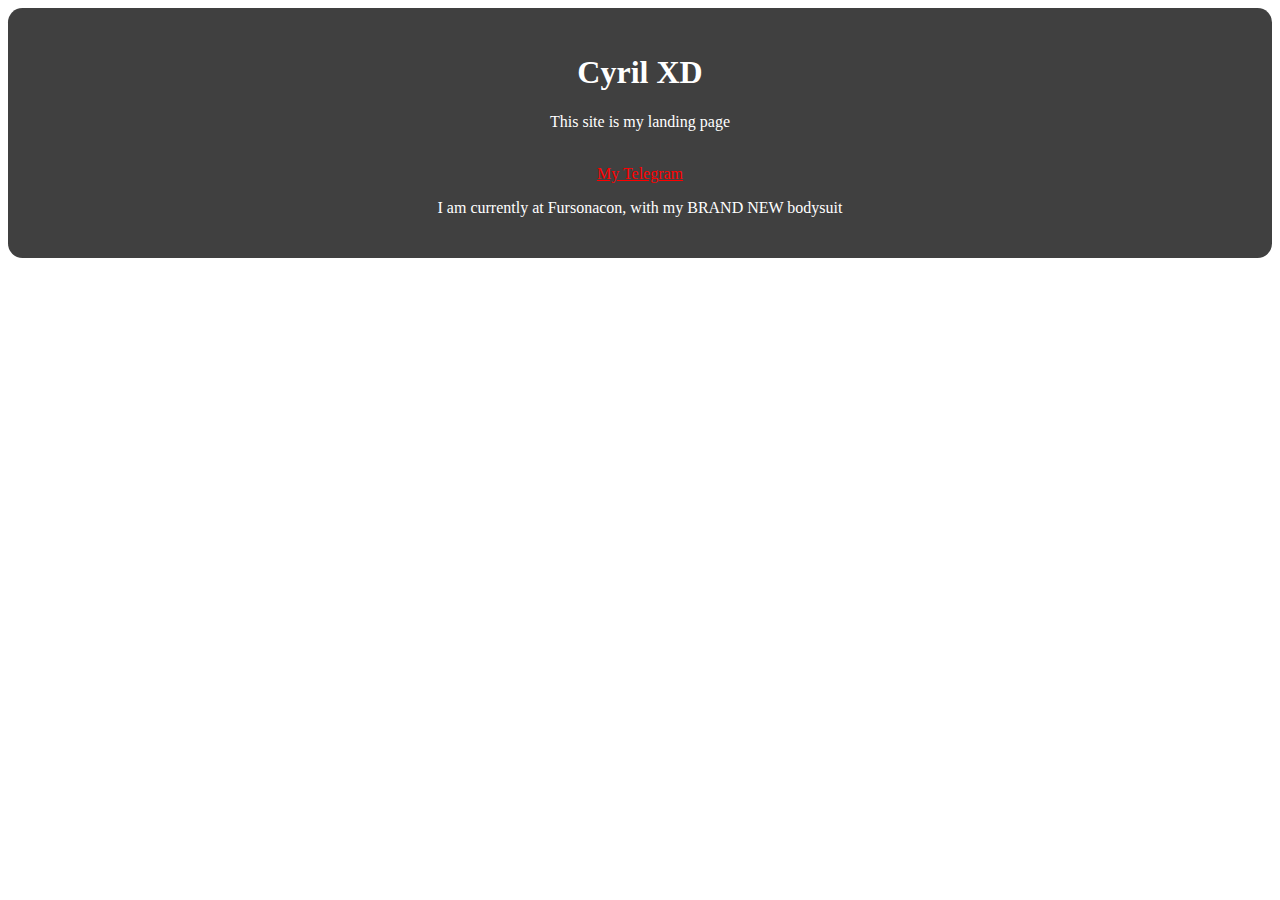
==== index.html @ a9580997 "Update index.html" ====
<!doctype html>
<head>
<title>Cyril XD, Furry</title>
<link rel="shortcut icon" type="image/png" href="CyrilTU.png">
<link rel="stylesheet" href="/default.css">
<script src="/csi.min.js"></script>
<meta name="description" content="Cyril's base landing page uwu">
<meta property="og:image" content="https://cyscookies.github.io/CyrilTU.png">
<meta name="viewport" content="width=device-width, initial-scale=1">
</head>
<body>
<div data-include="/menu.html"></div>
<style>
div.a {
	text-align: center;
}
</style>
<div class="blackbg">
	<h1 style="color:white">Cyril XD</h1>
	<p style="color:white">This site is my landing page</p>
	<br>
	<a href="https://cyril_xd.t.me" style="color:red">My Telegram</a>
	<br>
	<p style="color:white">I am currently at Fursonacon, with my BRAND NEW bodysuit</p>
</div>
</body>
---- default.css ----
.blackbg
{
	background-color: #000000bf;
	margin: unset 65vh 5vh;
	padding: 25px;
	border-radius: .9em;
	text-align: center;
}

p {
  color: #fbfbfb;
}

h1{
	color: red;
}
.wt {
   color: white;
}
body {
  background-image: url("bg.png");
       background-size:auto;
}
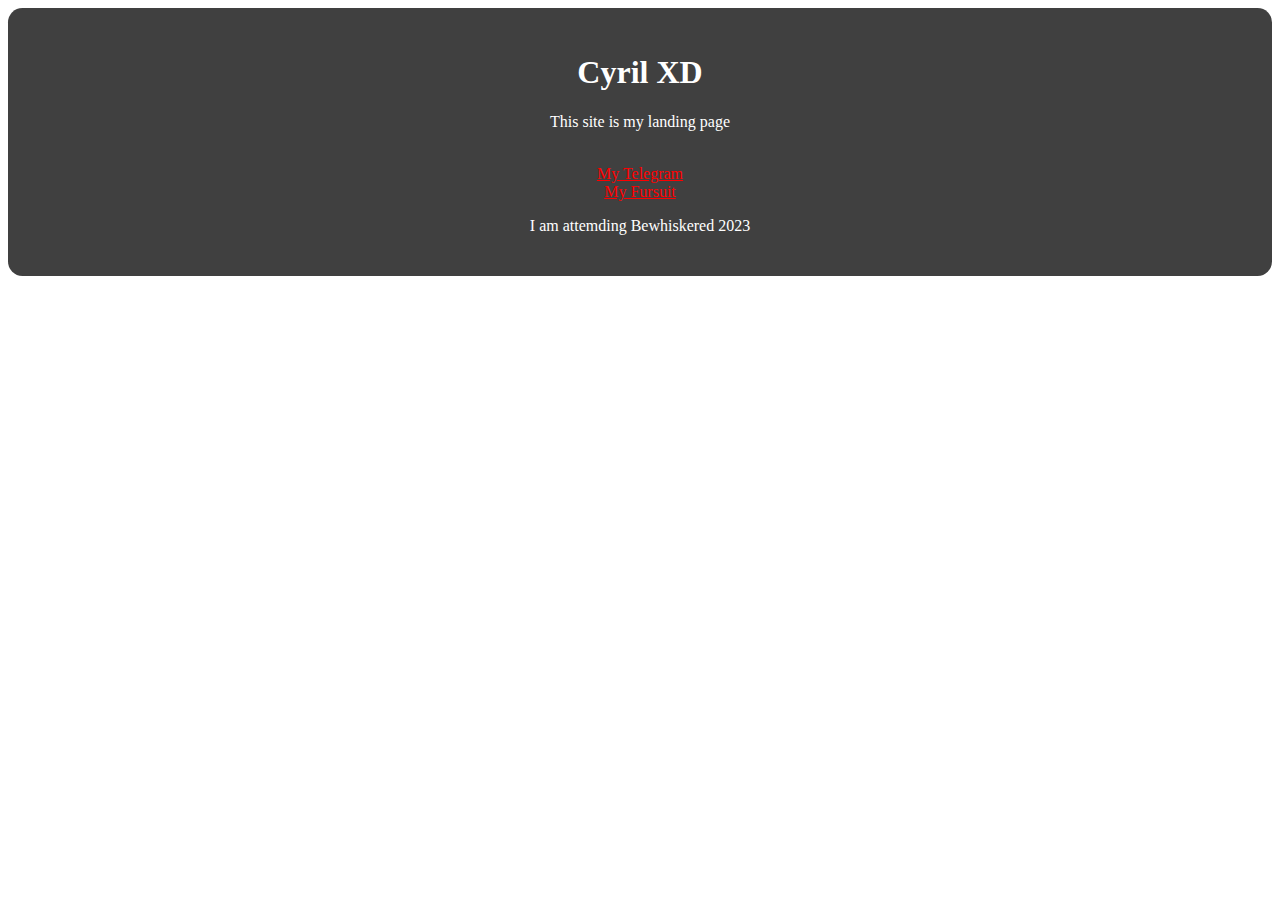
==== commit b606bfe1: "Update index.html" ====
--- a/index.html
+++ b/index.html
@@ -21,6 +21,7 @@
 	<br>
 	<a href="https://cyril_xd.t.me" style="color:red">My Telegram</a>
 	<br>
-	<p style="color:white">I am currently at Fursonacon, with my BRAND NEW bodysuit</p>
+	<a href="IMG_20230917_003726_115.jpg" style="color:red">My Fursuit</a>
+	<p style="color:white">I am attemding Bewhiskered 2023</p>
 </div>
 </body>
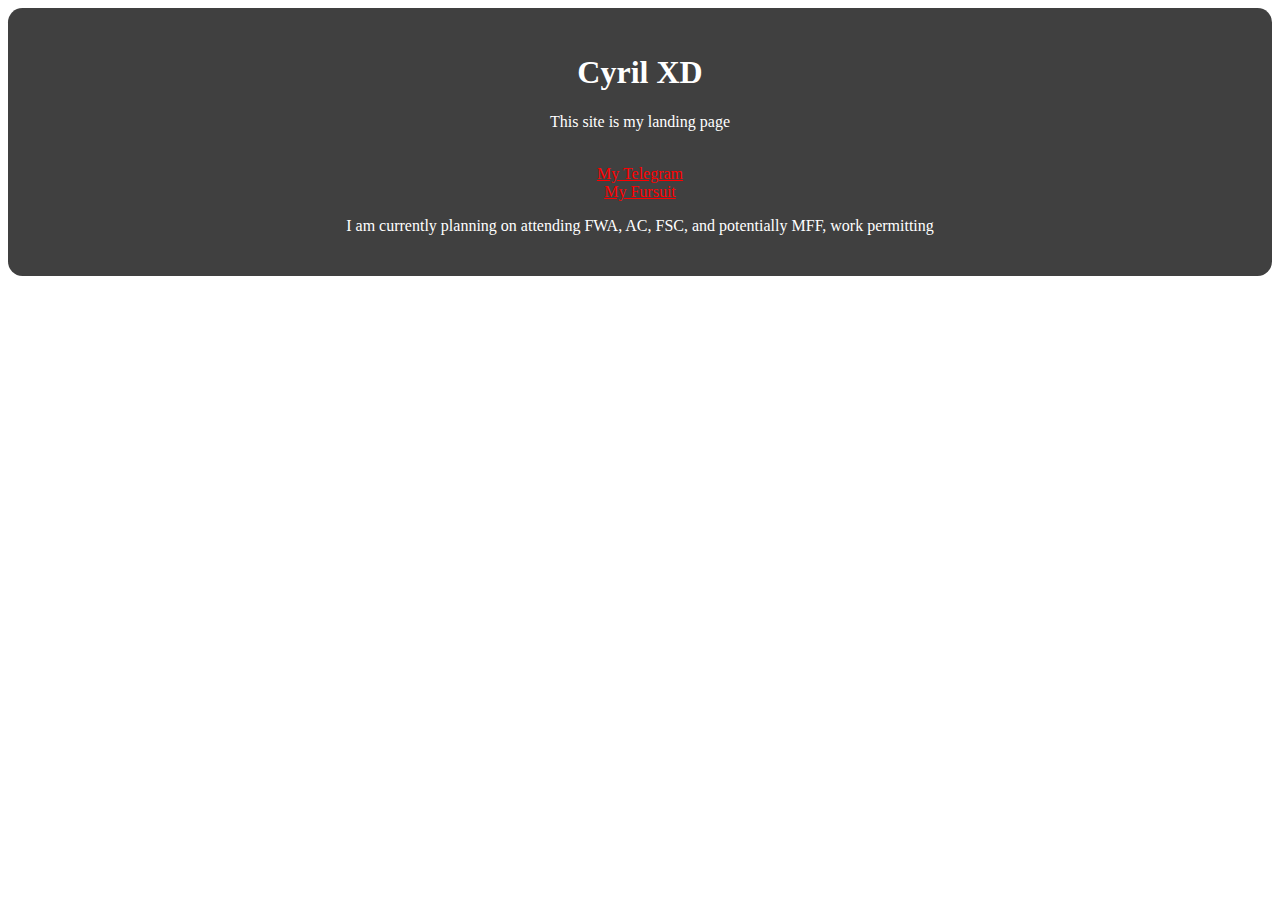
==== commit 5f4e41e6: "Update index.html" ====
--- a/index.html
+++ b/index.html
@@ -22,6 +22,6 @@
 	<a href="https://cyril_xd.t.me" style="color:red">My Telegram</a>
 	<br>
 	<a href="IMG_20230917_003726_115.jpg" style="color:red">My Fursuit</a>
-	<p style="color:white">I am attemding Bewhiskered 2023</p>
+	<p style="color:white">I am currently planning on attending FWA, AC, FSC, and potentially MFF, work permitting</p>
 </div>
 </body>
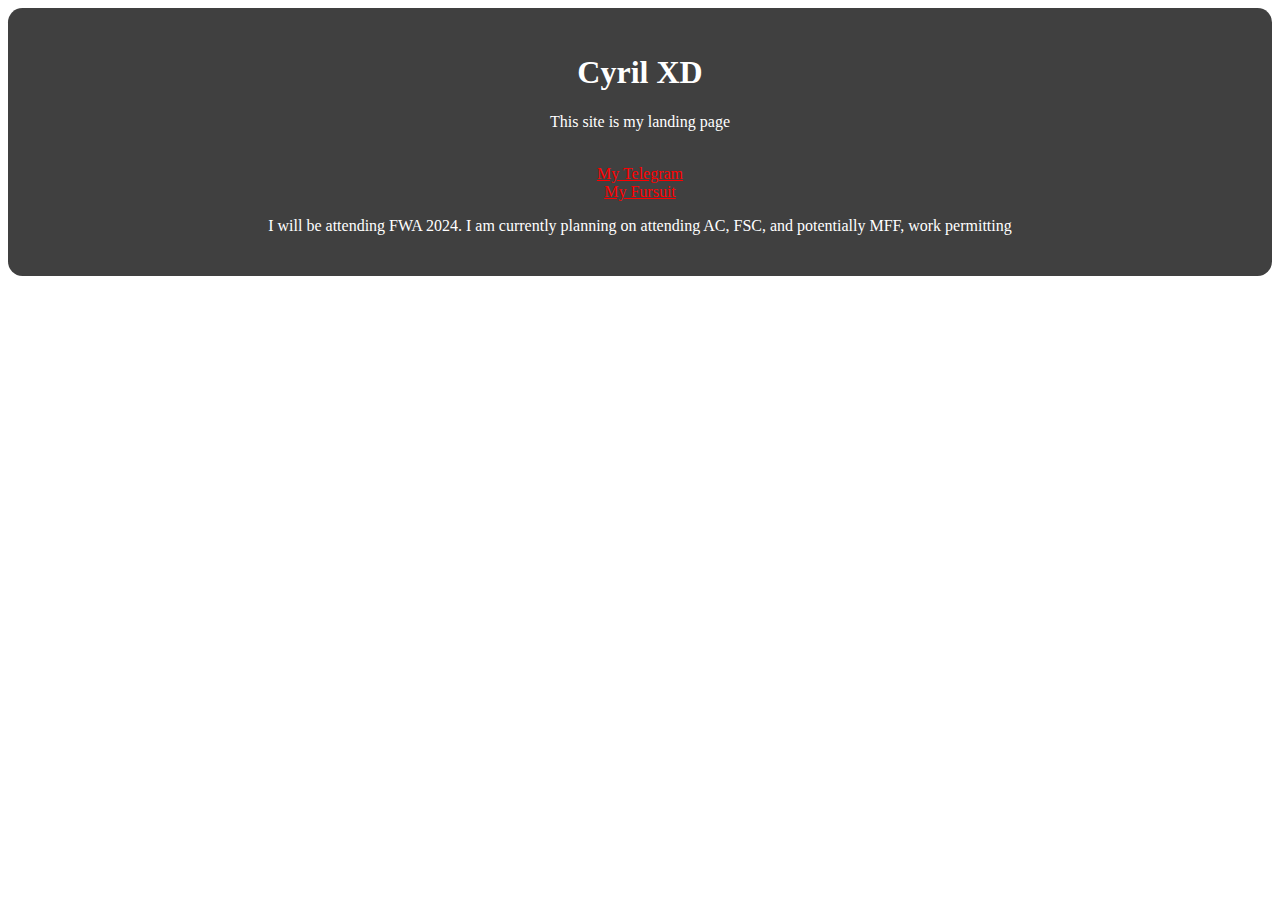
==== commit 9b8cab39: "Update index.html" ====
--- a/index.html
+++ b/index.html
@@ -22,6 +22,6 @@
 	<a href="https://cyril_xd.t.me" style="color:red">My Telegram</a>
 	<br>
 	<a href="IMG_20230917_003726_115.jpg" style="color:red">My Fursuit</a>
-	<p style="color:white">I am currently planning on attending FWA, AC, FSC, and potentially MFF, work permitting</p>
+	<p style="color:white">I will be attending FWA 2024. I am currently planning on attending AC, FSC, and potentially MFF, work permitting</p>
 </div>
 </body>
--- a/default.css
+++ b/default.css
@@ -20,4 +20,4 @@
 body {
   background-image: url("bg.png");
        background-size:auto;
-}+}
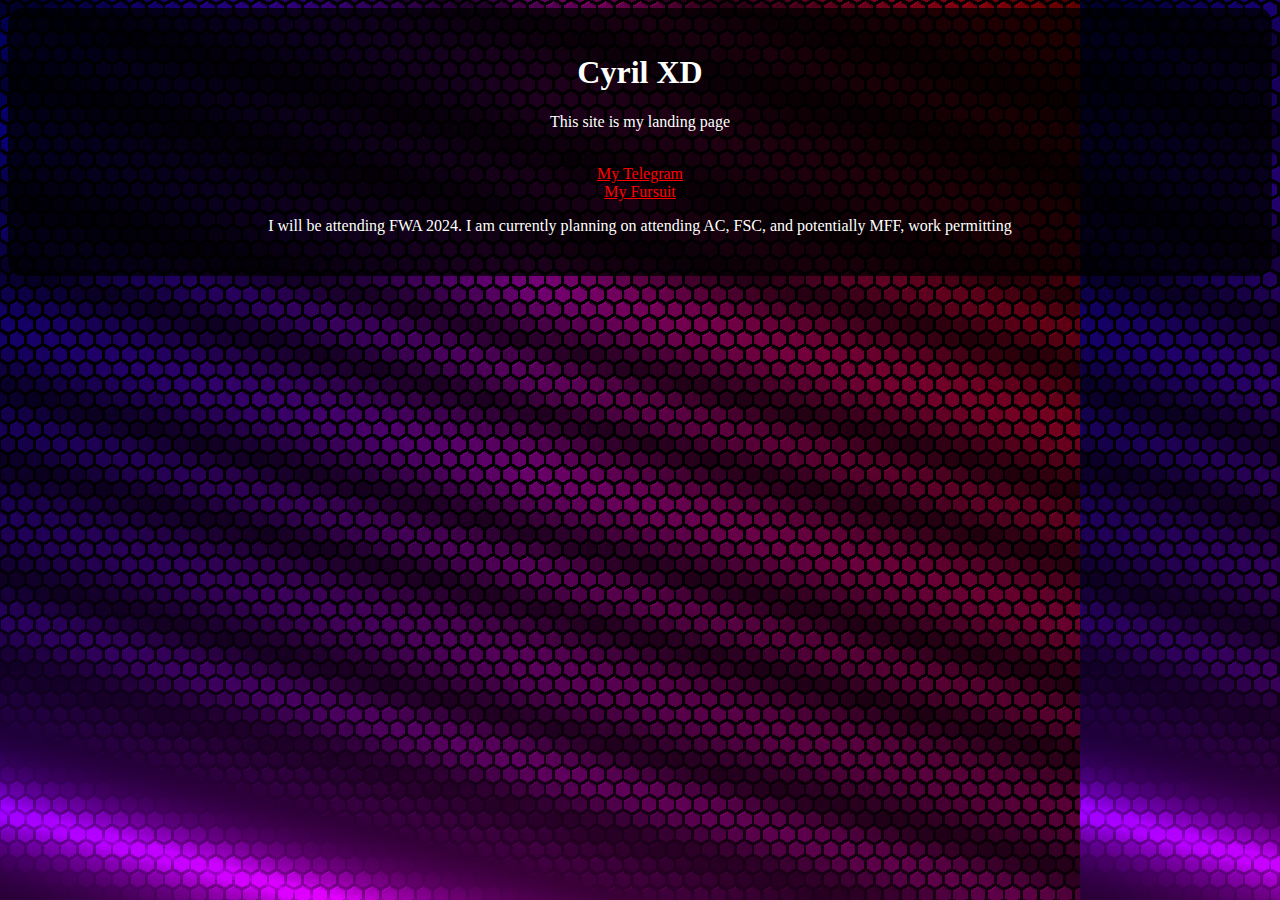
==== commit c3e33eb9: "Update index.html" ====
--- a/index.html
+++ b/index.html
@@ -1,11 +1,11 @@
 <!doctype html>
 <head>
 <title>Cyril XD, Furry</title>
-<link rel="shortcut icon" type="image/png" href="CyrilTU.png">
+<link rel="shortcut icon" type="image/png" href="images/CyrilTU.png">
 <link rel="stylesheet" href="/default.css">
 <script src="/csi.min.js"></script>
 <meta name="description" content="Cyril's base landing page uwu">
-<meta property="og:image" content="https://cyscookies.github.io/CyrilTU.png">
+<meta property="og:image" content="https://cyscookies.github.io/images/CyrilTU.png">
 <meta name="viewport" content="width=device-width, initial-scale=1">
 </head>
 <body>
@@ -21,7 +21,7 @@
 	<br>
 	<a href="https://cyril_xd.t.me" style="color:red">My Telegram</a>
 	<br>
-	<a href="IMG_20230917_003726_115.jpg" style="color:red">My Fursuit</a>
+	<a href="fursuit" style="color:red">My Fursuit</a>
 	<p style="color:white">I will be attending FWA 2024. I am currently planning on attending AC, FSC, and potentially MFF, work permitting</p>
 </div>
 </body>
--- a/default.css
+++ b/default.css
@@ -18,6 +18,6 @@
    color: white;
 }
 body {
-  background-image: url("bg.png");
+  background-image: url("/images/bg.png");
        background-size:auto;
 }
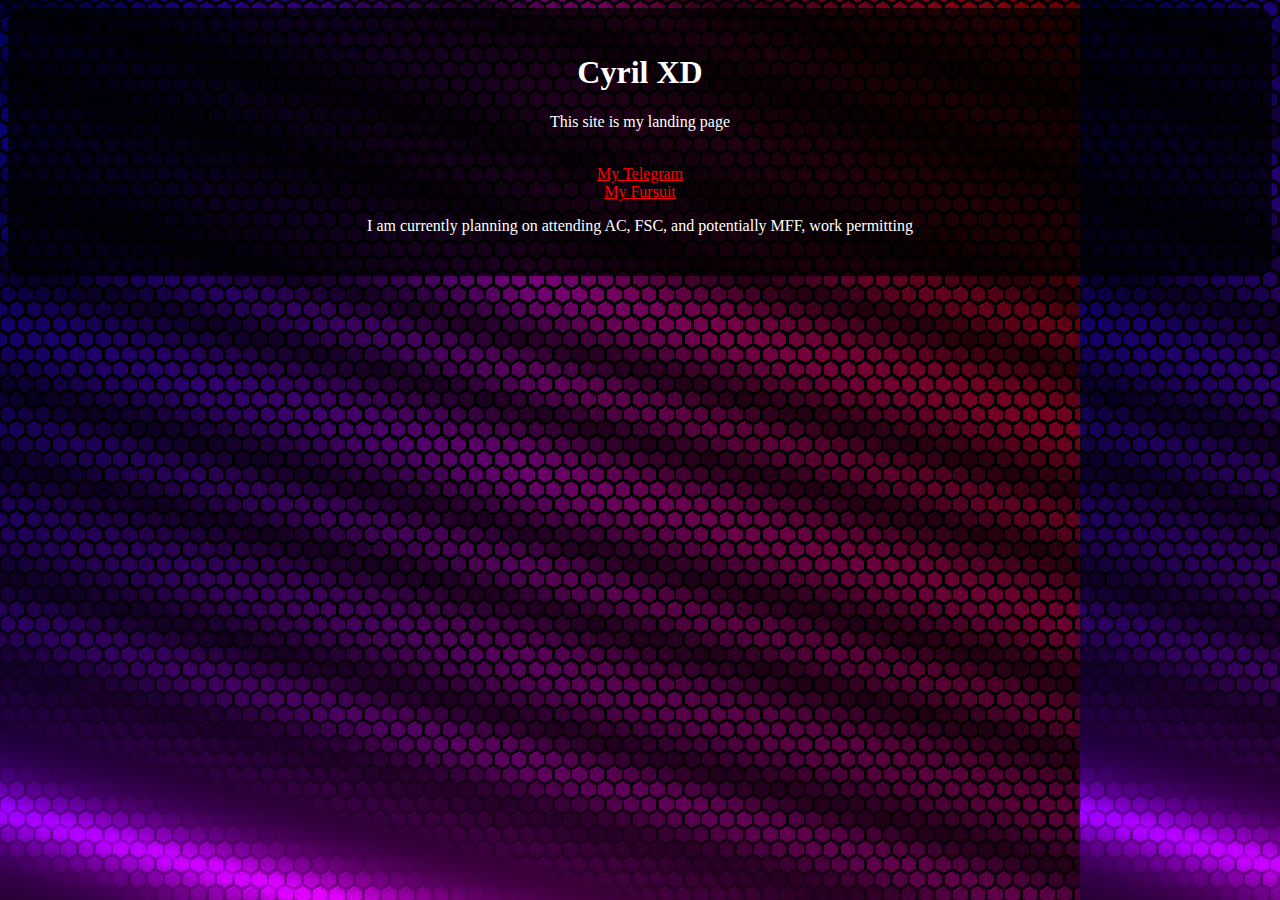
==== commit 178be7d4: "Update index.html" ====
--- a/index.html
+++ b/index.html
@@ -22,6 +22,6 @@
 	<a href="https://cyril_xd.t.me" style="color:red">My Telegram</a>
 	<br>
 	<a href="fursuit" style="color:red">My Fursuit</a>
-	<p style="color:white">I will be attending FWA 2024. I am currently planning on attending AC, FSC, and potentially MFF, work permitting</p>
+	<p style="color:white">I am currently planning on attending AC, FSC, and potentially MFF, work permitting</p>
 </div>
 </body>
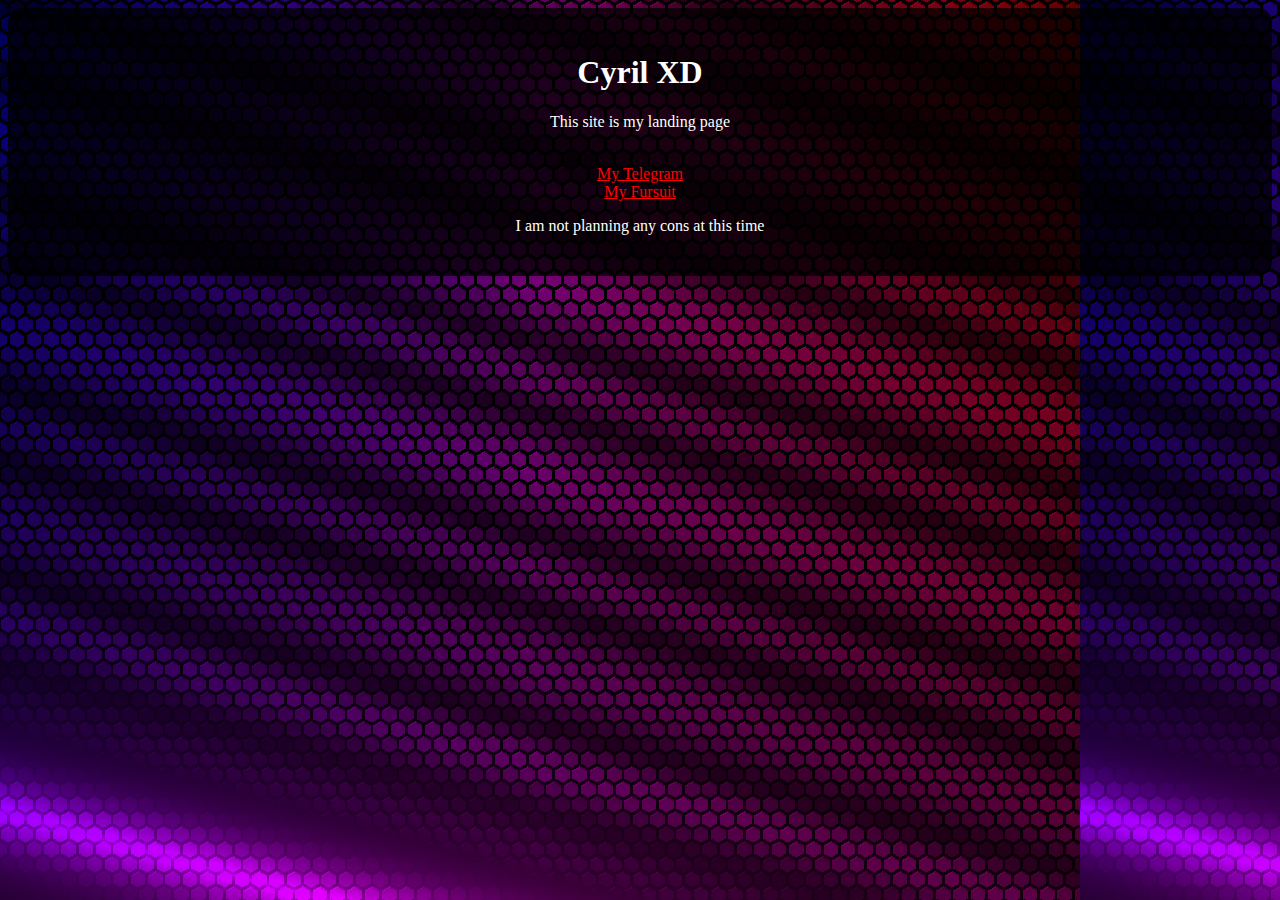
==== commit d977ed74: "Update index.html" ====
--- a/index.html
+++ b/index.html
@@ -22,6 +22,6 @@
 	<a href="https://cyril_xd.t.me" style="color:red">My Telegram</a>
 	<br>
 	<a href="fursuit" style="color:red">My Fursuit</a>
-	<p style="color:white">I am currently planning on attending AC, FSC, and potentially MFF, work permitting</p>
+	<p style="color:white">I am not planning any cons at this time</p>
 </div>
 </body>
